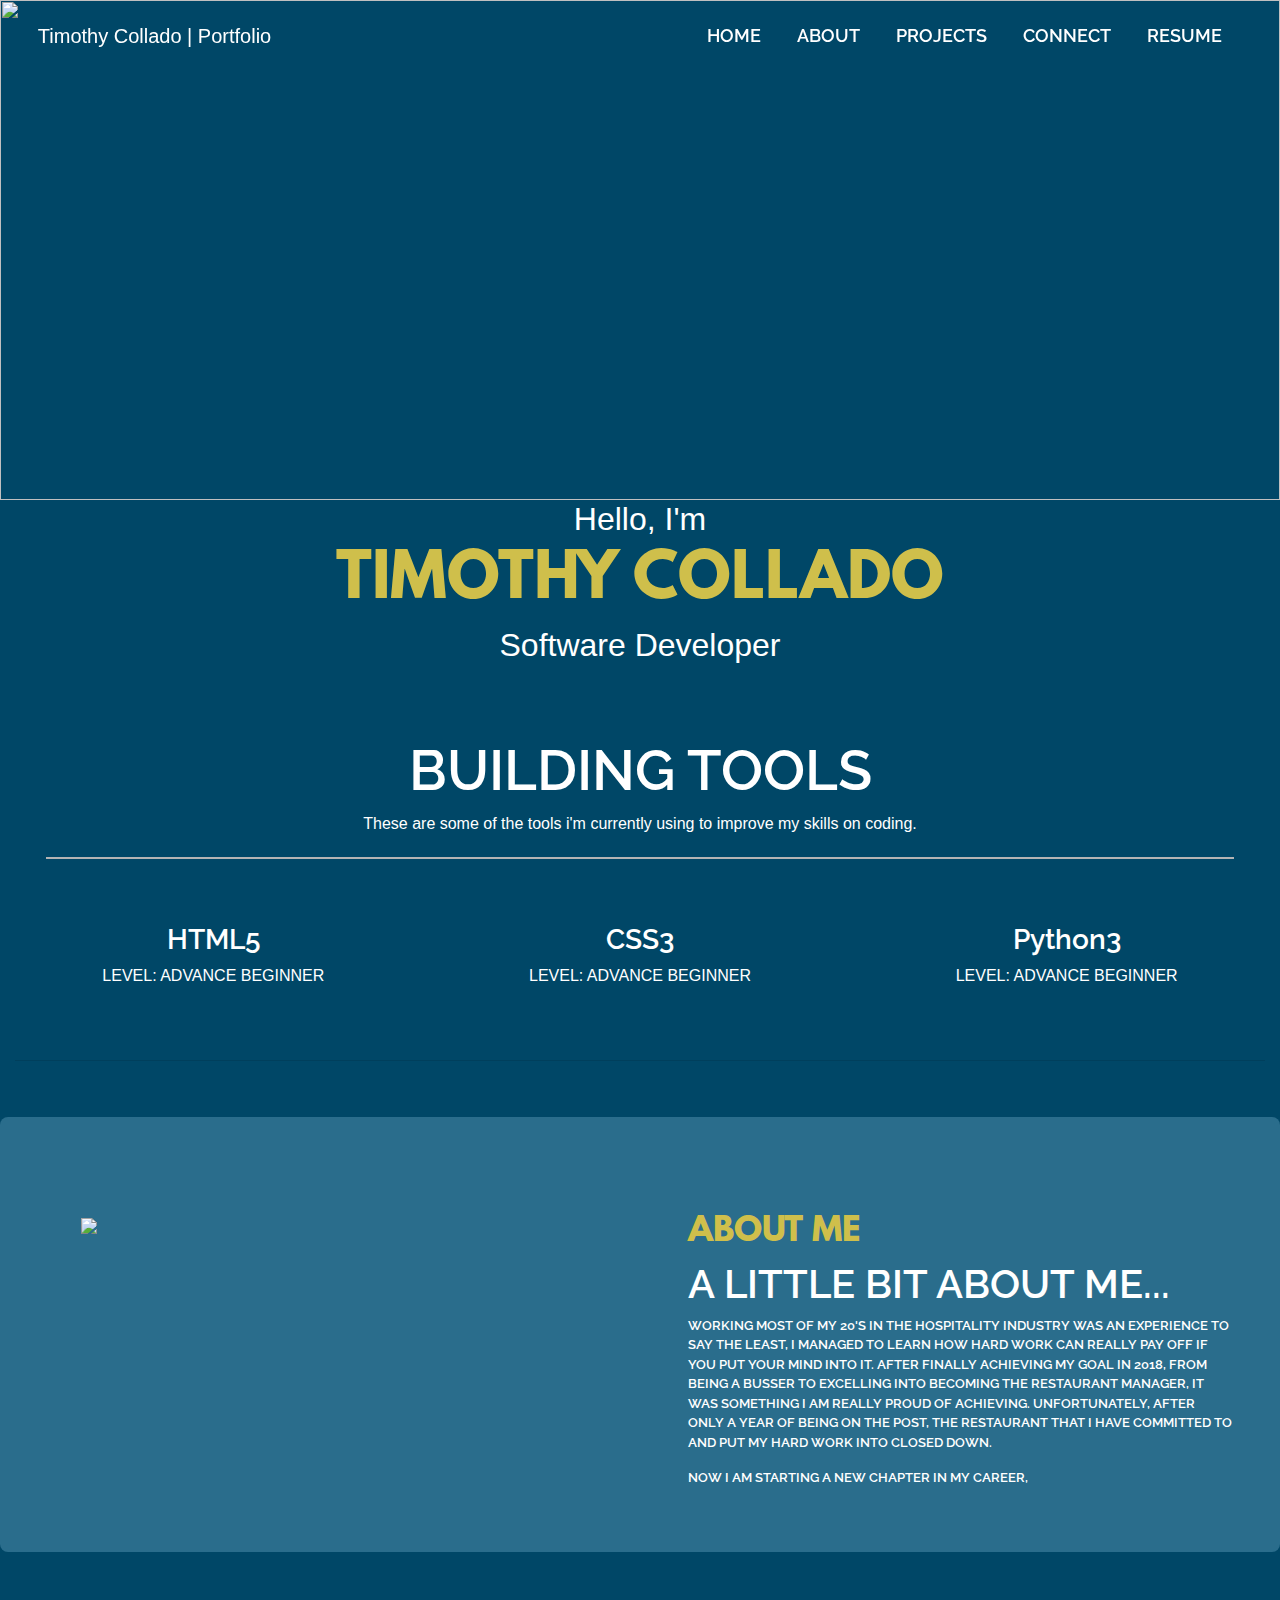
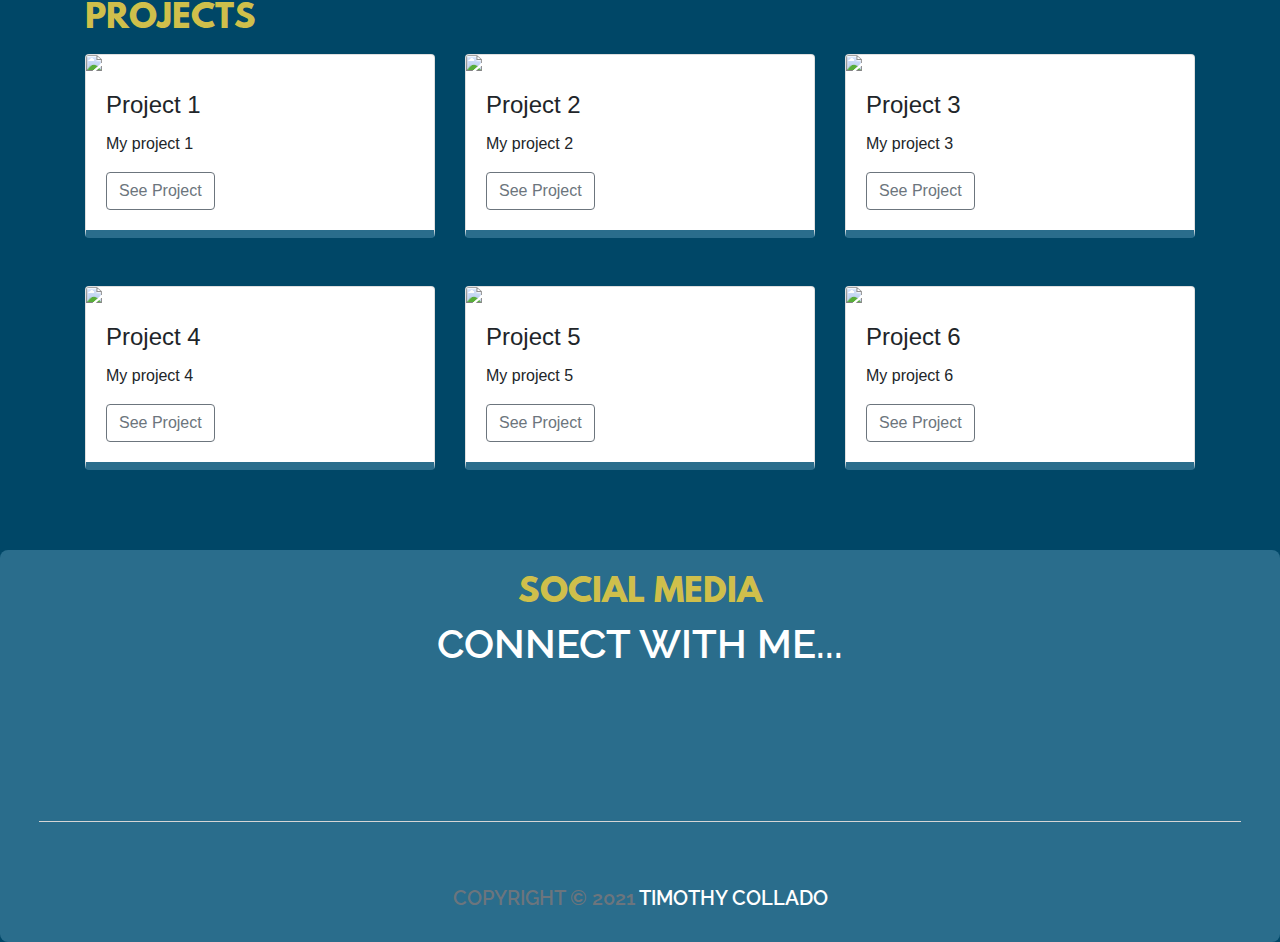
==== portfolio_v1.2.html @ 13bebe0a "init" ====
<!doctype html>
<html lang="en">
  <head>
    <!-- Required meta tags -->
    <meta charset="utf-8">
    <meta name="viewport" content="width=device-width, initial-scale=1, shrink-to-fit=no">

    <!-- Bootstrap CSS -->
    <link rel="stylesheet" href="https://stackpath.bootstrapcdn.com/bootstrap/4.3.1/css/bootstrap.min.css" integrity="sha384-ggOyR0iXCbMQv3Xipma34MD+dH/1fQ784/j6cY/iJTQUOhcWr7x9JvoRxT2MZw1T" crossorigin="anonymous">

        <!-- Optional JavaScript -->
    <!-- jQuery first, then Popper.js, then Bootstrap JS -->
    <script src="https://code.jquery.com/jquery-3.3.1.slim.min.js" integrity="sha384-q8i/X+965DzO0rT7abK41JStQIAqVgRVzpbzo5smXKp4YfRvH+8abtTE1Pi6jizo" crossorigin="anonymous"></script>
    <script src="https://cdnjs.cloudflare.com/ajax/libs/popper.js/1.14.7/umd/popper.min.js" integrity="sha384-UO2eT0CpHqdSJQ6hJty5KVphtPhzWj9WO1clHTMGa3JDZwrnQq4sF86dIHNDz0W1" crossorigin="anonymous"></script>
    <script src="https://stackpath.bootstrapcdn.com/bootstrap/4.3.1/js/bootstrap.min.js" integrity="sha384-JjSmVgyd0p3pXB1rRibZUAYoIIy6OrQ6VrjIEaFf/nJGzIxFDsf4x0xIM+B07jRM" crossorigin="anonymous"></script>
    <!--Css style sheet-->
    <link rel="stylesheet" href="https://use.fontawesome.com/releases/v5.15.2/css/all.css" integrity="sha384-vSIIfh2YWi9wW0r9iZe7RJPrKwp6bG+s9QZMoITbCckVJqGCCRhc+ccxNcdpHuYu" crossorigin="anonymous">
    <!--Font awesome-->
    <link rel="stylesheet" type="text/css" href="style_v.1.2.css">

  </head>

  <title>Timothy Collado | Portfolio-v1</title>
  <body>
     <!--Nav bar-->
    <div class="navbar navbar-expand-md navbar-dark fixed-top">
    <div class="container-fluid">
        <a class="navbar-brand" href=""><i class="fas fa-laptop-code fa-2x pb-3"></i>
            <h5 class="text-white d-inline pl-2">Timothy Collado | Portfolio</h5>
        </a> 
        <button class="navbar-toggler" type="button" data-toggle="collapse" data-target="#navbarResponsive">
            <span class="navbar-toggler-icon"></span>
        </button>
        <div class="collapse navbar-collapse" id="navbarResponsive">
            <ul class="navbar-nav ml-auto">
                <li class="nav-item active">
                    <a class="nav-link text-white" href="#home">Home</a>
                </li>
                <li class="nav-item">
                    <a class="nav-link text-white" href="#about">About</a>
                </li>
                <li class="nav-item">
                    <a class="nav-link text-white" href="#project">Projects</a>
                </li>
                <li class="nav-item">
                    <a class="nav-link text-white" href="#connect">Connect</a>
                </li>
                <li class="nav-item">
                    <a class="nav-link text-white" href="CV.pdf">Resume</a>
                </li>
            </ul>
        </div>
    </div> 
    </div>      
    

 <!--Background-->   
    <div class="parallax">
        <div class="parralax-item">
            <img src="images/cheng-feng-J6Atq83sBho-unsplash.jpg">
        </div>
    </div>
    
 <!--Heading-->
    <div id="home" class="container-fluid padding">
        <div class="row main_row">
            <div class="col-12">
                <h2 class="text-white">Hello, I'm</h2>
                <h1>Timothy Collado</h1>
                <h2 class="text-white">Software Developer</h2>
            </div>
        </div>
    </div> 
 <!--tools-->
    <div class="container-fluid padding">
    <div class="row welcome text-center">
        <div class="col-12">
            <h1 id="Welcome" class="display-4 text-white">Building tools</h1>
            <p>These are some of the tools i'm currently using to improve my skills on coding. </p>
        </div>
        <hr>
        <div class="col-12">
            <p class="lead"></p>
        </div>
    </div>
    </div>
 <!--Three column section--> 
    <div class="container-fluid padding">
        <div class="row text-center padding">
           <div class="col-xs-12 col-sm-6 col-md-4">
               <i class="fas fa-code fa-3x"></i>
               <h3 class="awesome-text text-white">HTML5</h3>
                   <p class="level text-white ">Level: Advance Beginner</p>
           </div>
           <div class="col-xs-12 col-sm-6 col-md-4">
                <i class="fab fa-css3 fa-3x"></i>
               <h3 class="awesome-text text-white">CSS3</h3>
                  <p class="level text-white">Level: Advance Beginner</p>
           </div>
           <div class="col-sm-12 col-md-4">
               <i class="fab fa-python fa-3x"></i>
               <h3 class="awesome-text text-white">Python3</h3>
                <p class="level text-white">Level: Advance Beginner</p>
           </div>
        </div>
        <hr class="my-4">
        </div>
 <!--About-->
    <div id="about" class="container-fluid p-5">
        <div class="row about_row">
            <div class="col-lg-6 p-5">
                <img src="images/about me.jpg" class="img-fluid">
            </div>
            <div class="col-lg-6 pl-5 pt-5 pt-5">
                <h3>About me</h3>
                <h1 class="text-white">A little bit about me...</h1>
                <p class="text-white">Working most of my 20's in the hospitality industry was an experience to say the least, I managed to learn how hard work can really pay off if you put your mind into it. After finally achieving my goal in 2018, from being a Busser to excelling into becoming the restaurant Manager, it was something I am really proud of achieving. Unfortunately, after only a year of being on the post, the restaurant that I have committed to and put my hard work into closed down.</p>
                <p class="text-white">Now I am starting a new chapter in my Career,  </p>
            </div>
        </div>
    </div>

 <!--Project-->
    <div id="project" class="container mt-4 pt-4">
        <h1 class="project mb-3 pb2">Projects</h1>
        <div class="row padding ">
            <div class="col-4 mb-5">
                <div class="card">
                    <img class="card-img-top" src="images/1447.jpg">
                    <div class="card-body">
                        <h4 class="card-title">Project 1</h4>
                        <p class="card-text">My project 1</p>
                        <a href="#" class="btn btn-outline-secondary">See Project</a>
                    </div>
                </div>
            </div>
            <div class="col-4 mb-5">
                <div class="card">
                    <img class="card-img-top" src="images/1447.jpg">
                    <div class="card-body">
                        <h4 class="card-title">Project 2</h4>
                        <p class="card-text">My project 2</p>
                        <a href="#" class="btn btn-outline-secondary">See Project</a>
                    </div>
                </div>
            </div>
            <div class="col-4 mb-5">
                <div class="card"> 
                    <img class="card-img-top" src="images/1447.jpg">
                    <div class="card-body">
                        <h4 class="card-title">Project 3</h4>
                        <p class="card-text">My project 3</p>
                        <a href="#" class="btn btn-outline-secondary">See Project</a>
                    </div>
                </div>
            </div>
            <div class="col-4 mb-5">
                <div class="card"> 
                    <img class="card-img-top" src="images/1447.jpg">
                    <div class="card-body">
                        <h4 class="card-title">Project 4</h4>
                        <p class="card-text">My project 4</p>
                        <a href="#" class="btn btn-outline-secondary">See Project</a>
                    </div>
                </div>
            </div>
            <div class="col-4 mb-5">
                <div class="card"> 
                    <img class="card-img-top" src="images/1447.jpg">
                    <div class="card-body">
                        <h4 class="card-title">Project 5</h4>
                        <p class="card-text">My project 5</p>
                        <a href="#" class="btn btn-outline-secondary">See Project</a>
                    </div>
                </div>
            </div>
            <div class="col-4 mb-5">
                <div class="card"> 
                    <img class="card-img-top" src="images/1447.jpg">
                    <div class="card-body">
                        <h4 class="card-title">Project 6</h4>
                        <p class="card-text">My project 6</p>
                        <a href="#" class="btn btn-outline-secondary">See Project</a>
                    </div>
                </div>
            </div>
        </div>
    </div>
 
  <!--Connect-->
    <div id="connect" class="container-fluid p-4">
        <div class="container-fluid padding">
            <div class="row text-center padding">
                <div class="col-12">
                    <h4>Social Media</h4>
                    <h1 class="text-white">Connect with me... </h1>
                </div>
                <div class="col-12 social padding">
                    <a href="#"><i class="fab fa-linkedin-in fa-3x"></i></a>
                    <a href="#"><i class="fab fa-github fa-3x" ></i></a>
                    <a href="#"><i class="fab fa-youtube fa-3x"></i></a>
                    <a href="mailto:timothy.josephcollado@gmail.com"><i class="fab fa-google-plus-g fa-3x"></i></a>
                </div>
            </div>
            </div>
  <!--footer-->
    <footer>
        <div class="col-12">
            <hr class="light-100">
            <div class="container text-muted text-center pt-3 mt-5">
                <h5>Copyright &copy; 2021 <a href="#" class="text-white">Timothy Collado</a></h5>
            </div>
        </div>

    </footer>
  </body>

</html>
---- style_v.1.2.css ----
html{
    scroll-behavior: smooth;
}

html, body {
    background-color: #004767; 
}  
/*heading font */
@font-face {
    font-family: 'league-spartan';
    src: url(Fonts/LeagueSpartan-Bold.otf);
    font-style: bold;
    font-weight: 600;
}
/* paragraph font*/
@font-face {
    font-family: 'Raleway';
    src: url(Fonts/Raleway-VariableFont_wght.ttf);
    font-style: normal;
    font-weight: 600;
}
/* Navbar*/
.navbar {
    border: 2px solid transparent;
    padding: .8rem;
    
}
.navbar-nav li {
    padding-right: 20px;
    font-family: 'Raleway';
    font-weight: 600;
    text-transform: uppercase;
}
.nav-link{
    font-size: 1.1em !important;
}

.nav-link:hover {
    text-decoration: none;
    border-bottom: 2px solid #871650;
    transition: 0.5 ease;
}
/* Header bg */ 
.parallax img {
    height: 500px;
    width: 100%;
}
.main_row {
    text-align: center;
}
.main_row h1 {
    text-transform: uppercase;
    font-size: 60px;
}

.padding {
    padding-bottom: 2rem;
}
.fa-laptop-code{
    color: #871650;
}
.fa-code{
    color: #871650;
}
.fa-css3 {
    color: #871650;
}
.fa-python {
    color: #871650;
}
.main_row h1 {
    font-family: 'league-spartan';
    font-weight: 600;
    color: #CFBF4B;
}
#Welcome {
    font-family: 'Raleway';
    font-style: bold;
    font-weight: 600;
    text-transform: uppercase;
}
.welcome {
    width: 100%;
    margin: 0 auto;
    padding-top: 2rem;
}
.welcome hr {
    border-top: 2px solid #b4b4b4;
    width: 95%;
    margin-top: .3rem;
    margin-bottom: 1rem;
}
.welcome p{
    color: white;
}
.awesome-text{
    font-family: 'Raleway';
    font-style: normal;
    font-weight: 600;
}
.level {
    text-transform: uppercase;
}
#about h3{
    font-family: 'league-spartan';
    font-weight: 600;
    color: #CFBF4B;
    font-size: xx-large;
    text-transform: uppercase;
    
}
#about p {
    font-family: 'Raleway';
    font-size: small;
}
#about {
    font-family: 'Raleway';
    font-weight: 600;
    background: #2a6d8c;
    border-radius: 0.5rem;
    color: #CFBF4B;
    text-transform: uppercase;
    
}
.about_row img{
    width: auto;
    height: 55vh;
}
#project h1 {
    font-family: 'league-spartan';
    font-weight: 600;
    color: #CFBF4B;
    font-size: xx-large;
    text-transform: uppercase;
}
.card {
    border-bottom: 8px solid #2a6d8c;
}

#connect h4 {
    font-family: 'league-spartan';
    font-weight: 600;
    color: #CFBF4B;
    font-size: xx-large;
    text-transform: uppercase;
}
#connect {
    font-family: 'Raleway';
    font-weight: 600;
    background: #2a6d8c;
    border-radius: 0.5rem;
    color: #CFBF4B;
    text-transform: uppercase;
}
.fa-Linkedin-in{
    color: #00aced;
}
.fa-Linkedin-in:hover {
    color: #871650;
}
.fa-github{
    color: black;
}
.fa-github:hover{
    color: #871650;
}
.fa-youtube{
    color: #bb0000;
}
.fa-youtube:hover{
    color:  #871650;
}
.fa-google-plus-g {
    color: #dd4b39;
}
.fa-google-plus-g:hover{
    color: #871650;
}
.social a {
    font-size: 1.5em;
    padding: 3rem;
}
hr.light-100 {
    border-top: 1px solid #d5d5d5;
    width: 100%;
    margin-top: .8rem;
    margin-bottom: 1rem;
}

/*-------Media Query-----*/

@media (max-width: 992px) {
.social a {
    font-size: 1em;
    padding: 1.5rem;
    }
}

@media (max-width: 768px) {
.display-4 {
   font-size: 200%;
}
.social a {
    font-size: 0.8em;
    padding: .8rem;
}
}

@media (max-width: 576px) {
.display-4 {
     font-size: 160%;
}
.social a {
    font-size: .5em;
    padding: 0.5rem;
}
}
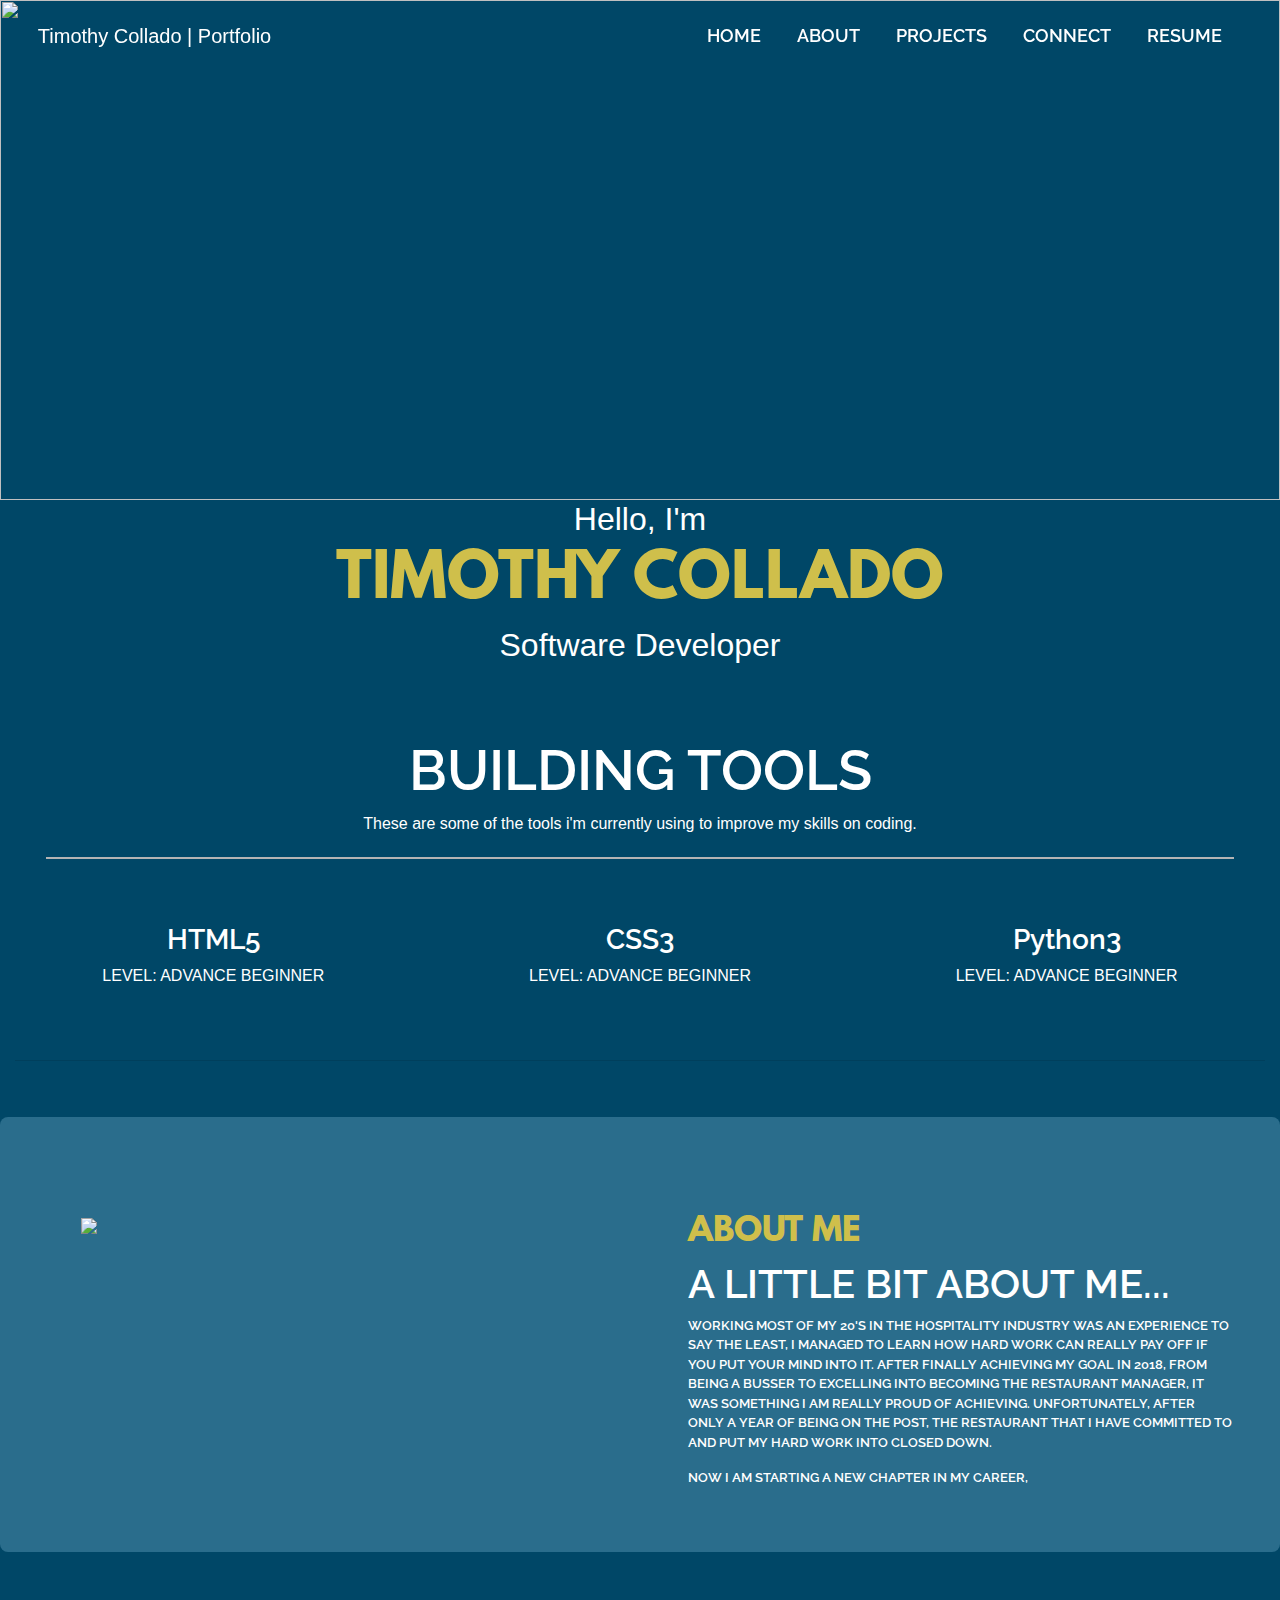
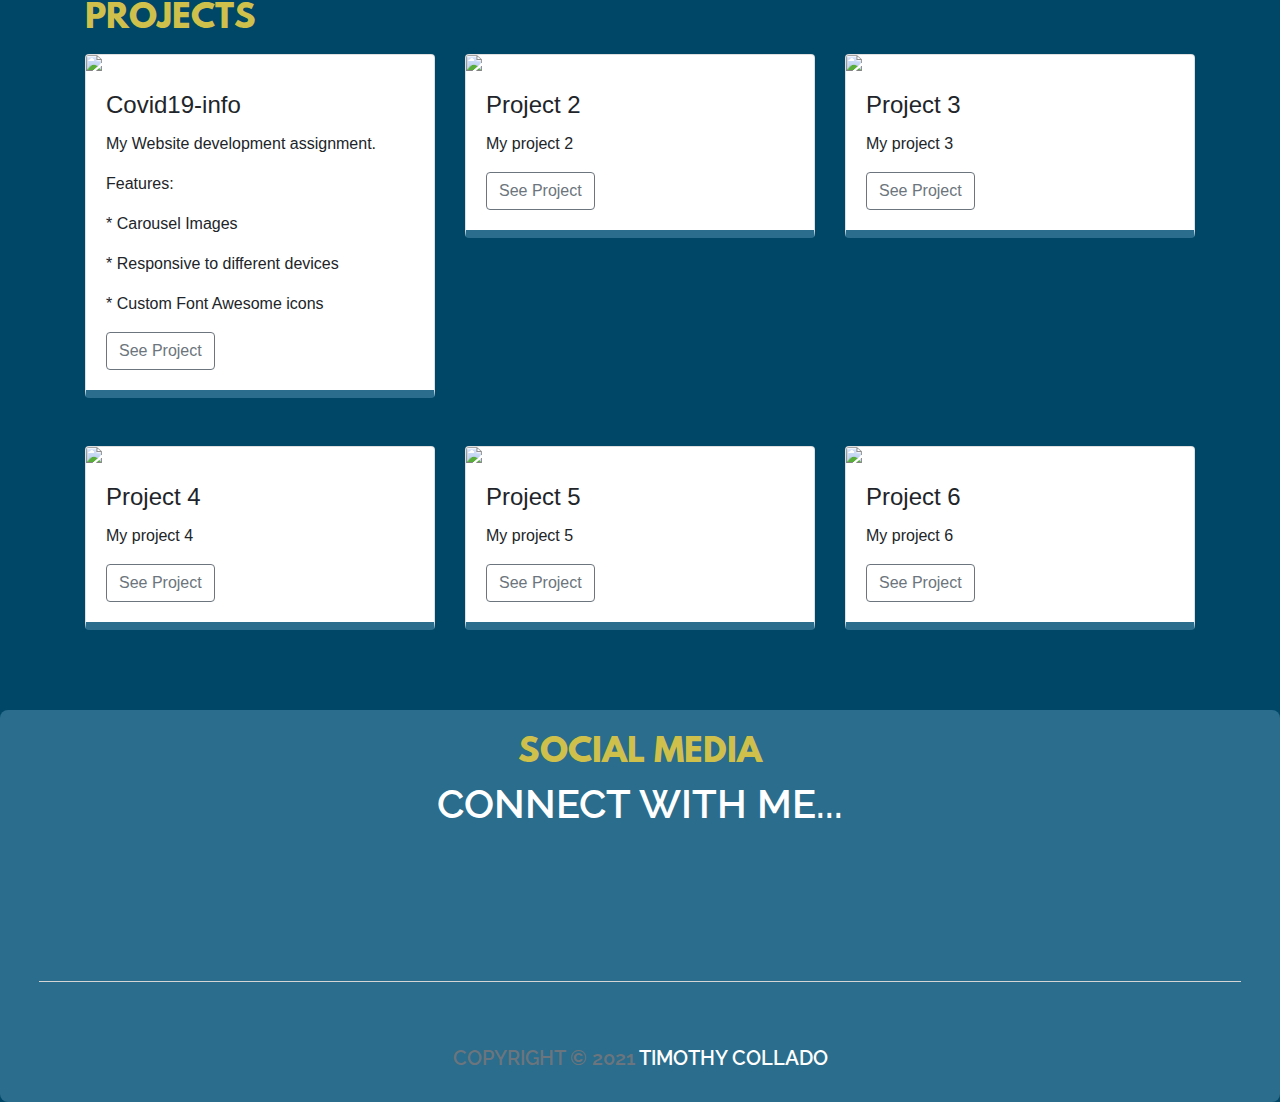
==== commit c7d85762: "Adding projects" ====
--- a/portfolio_v1.2.html
+++ b/portfolio_v1.2.html
@@ -126,10 +126,14 @@
         <div class="row padding ">
             <div class="col-4 mb-5">
                 <div class="card">
-                    <img class="card-img-top" src="images/1447.jpg">
-                    <div class="card-body">
-                        <h4 class="card-title">Project 1</h4>
-                        <p class="card-text">My project 1</p>
+                    <img class="card-img-top" src="images/Screen Shot 2021-03-01 at 15.05.00.png">
+                    <div class="card-body">
+                        <h4 class="card-title">Covid19-info</h4>
+                        <p class="card-text"> My Website development assignment.</p>
+                        <p>Features:</p>
+                        <p>* Carousel Images </p>
+                        <p>* Responsive to different devices</p>
+                        <p>* Custom Font Awesome icons</p>
                         <a href="#" class="btn btn-outline-secondary">See Project</a>
                     </div>
                 </div>
@@ -196,9 +200,9 @@
                     <h1 class="text-white">Connect with me... </h1>
                 </div>
                 <div class="col-12 social padding">
-                    <a href="#"><i class="fab fa-linkedin-in fa-3x"></i></a>
-                    <a href="#"><i class="fab fa-github fa-3x" ></i></a>
-                    <a href="#"><i class="fab fa-youtube fa-3x"></i></a>
+                    <a href="https://www.linkedin.com/in/tj-collado-0b3ba8207/"><i class="fab fa-linkedin-in fa-3x"></i></a>
+                    <a href="https://github.com/timothy-joseph-collado"><i class="fab fa-github fa-3x" ></i></a>
+                    <a href="https://www.freecodecamp.org/"><i class="fab fa-free-code-camp fa-3x"></i></a>
                     <a href="mailto:timothy.josephcollado@gmail.com"><i class="fab fa-google-plus-g fa-3x"></i></a>
                 </div>
             </div>
--- a/style_v.1.2.css
+++ b/style_v.1.2.css
@@ -164,10 +164,10 @@
 .fa-github:hover{
     color: #871650;
 }
-.fa-youtube{
-    color: #bb0000;
-}
-.fa-youtube:hover{
+.fa-free-code-camp{
+    color: #000000;
+}
+.fa-free-code-camp:hover{
     color:  #871650;
 }
 .fa-google-plus-g {
